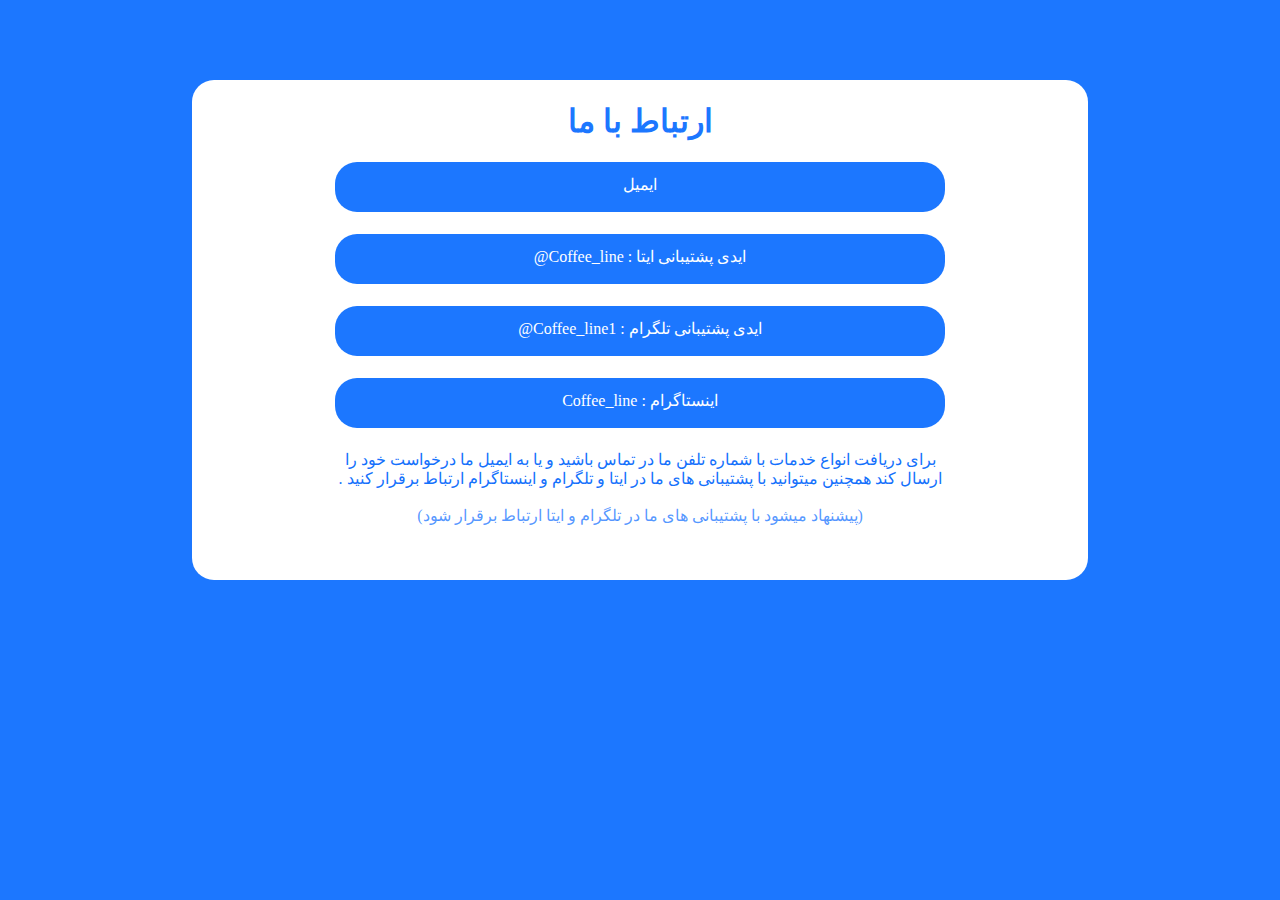
==== conection.html @ 4a51860a "Add files via upload" ====
<!DOCTYPE html>
<html lang="en">
<head>
    <meta charset="UTF-8">
    <meta name="viewport" content="width=device-width, initial-scale=1.0">
    <link rel="stylesheet" href="assets/css/conection.css">
    <title>Document</title>
</head>
<body>
    <div class="form">
       <h2 class="header">ارتباط با ما</h2>
       
       <a href="mailto: amir224sa@gmail.cpm" class="conect"><p class="conect1">ایمیل</p></a>
       <p class="conect1">ایدی پشتیبانی ایتا : Coffee_line@</p>
       <p class="conect1">ایدی پشتیبانی تلگرام : Coffee_line1@</p>
       <p class="conect1" id="conn">اینستاگرام : Coffee_line</p>

       <p class="paragraph"> برای دریافت انواع خدمات با شماره تلفن ما در تماس باشید و یا به ایمیل ما درخواست خود را ارسال کند همچنین میتوانید با پشتیبانی های ما در ایتا و تلگرام و اینستاگرام ارتباط برقرار کنید  . </p>
        <p>
                <br>
        </p>
       <p class="paragraph1">(پیشنهاد میشود با پشتیبانی های ما در تلگرام و ایتا ارتباط برقرار شود)</p>
    </div>
</body>
</html>
---- assets/css/conection.css ----
@import url('https://fonts.googleapis.com/css2?family=Roboto:ital,wght@0,100;0,300;0,400;0,500;1,300;1,400;1,500&display=swap');
@font-face {
  font-family: "IRANSansWeb";
  src: url("../webfonts/IRANSansWeb_Medium.eot"); /* IE */
  src: url("../webfonts/IRANSansWeb_Medium.eot?#iefix") format("embedded-opentype"), /* IE */
  url("../webfonts/IRANSansWeb_Medium.woff") format("woff"), /* Modern Browsers */
  url("../webfonts/IRANSansWeb_Medium.ttf") format("truetype"); /* Safari, Android, iOS */
  font-weight: normal;
}
*{
    font-family: "IRANSansWeb";
    text-transform: capitalize;
    text-decoration: none;
    outline: none;
    margin: 0; padding: 0;
    box-sizing: border-box;
    text-align: center;
    direction: rtl;
  
}
body{
  background-color: #1c77ff ;
  padding-left: 15%;
  padding-right: 15%;
}
.form{
  width: 100%;
  height: 100%;
  background-color: #fff;
  border-radius: 22px;
  margin-top: 80px;
  margin-left: 120px ;
  display: block;
  padding-top: 22px;
  padding-bottom: 55px;
}

.header{
  color: #1c77ff;
  font-size: 32px;
  
}
.conect1{
  
  height: auto;
  min-height: 50px;
  background-color: #1c77ff;
  margin-left: 16%;
  margin-right: 16%;
  margin-top: 22px;
  border-radius: 22px;
  color: #fff;
  text-align: center;
  align-items: center;
  padding-top: 12.5px;
  
  
  
}
.conect{
padding-bottom: 33px;
}
#conn{
  margin-bottom: 22px;
}
.paragraph{
  color: #1471fc;
  margin-left: 16%;
  margin-right: 16%;
  margin-top: 16px;
}

.paragraph1{
  color: #1d77ffc4;
  margin-left: 16%;
  margin-right: 16%;
}
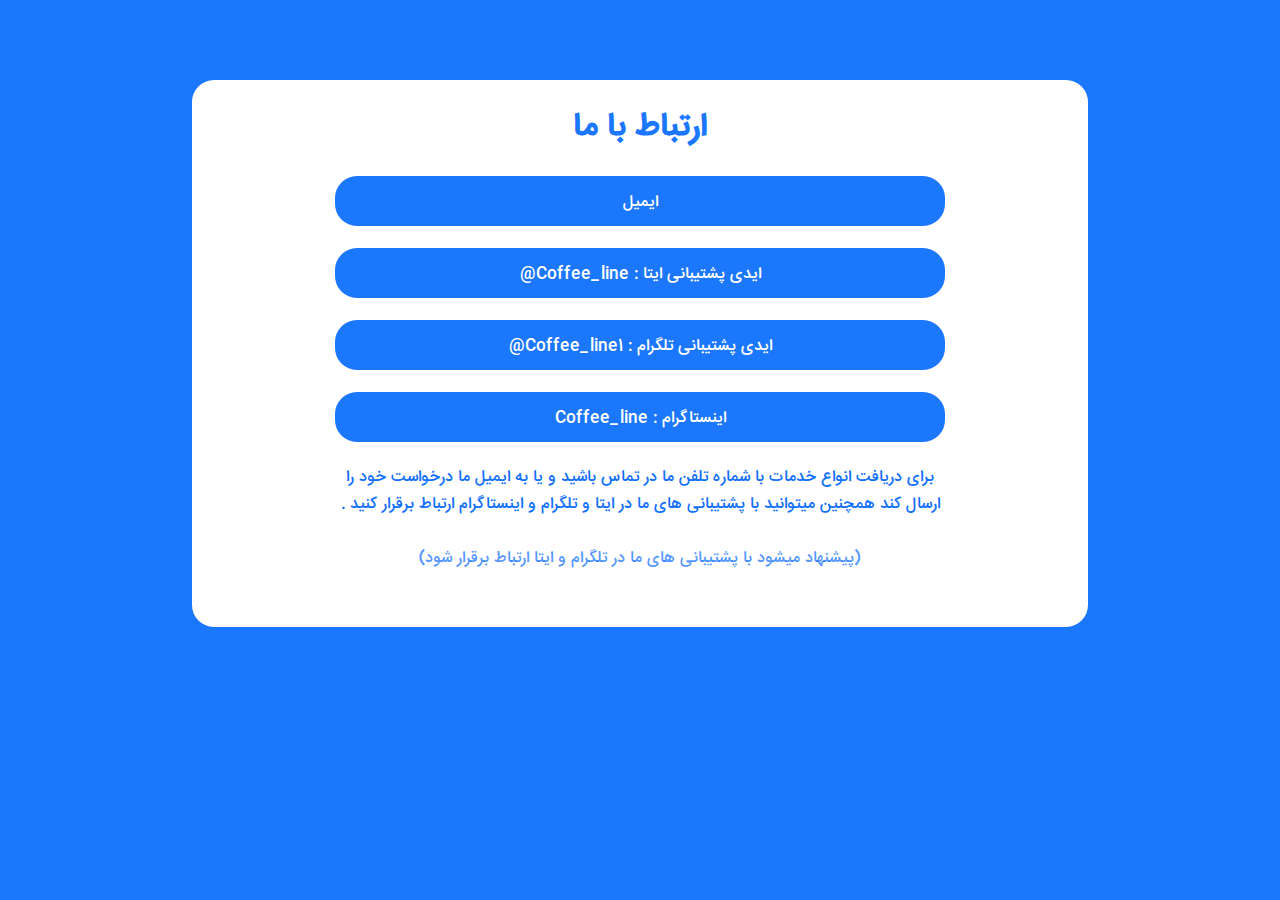
==== commit 3247d7c2: "Add files via upload" ====
--- a/conection.html
+++ b/conection.html
@@ -10,7 +10,7 @@
     <div class="form">
        <h2 class="header">ارتباط با ما</h2>
        
-       <a href="mailto: amir224sa@gmail.cpm" class="conect"><p class="conect1">ایمیل</p></a>
+       <a href="mailto: coffeelinee.ir@gmail.com" class="conect"><p class="conect1">ایمیل</p></a>
        <p class="conect1">ایدی پشتیبانی ایتا : Coffee_line@</p>
        <p class="conect1">ایدی پشتیبانی تلگرام : Coffee_line1@</p>
        <p class="conect1" id="conn">اینستاگرام : Coffee_line</p>
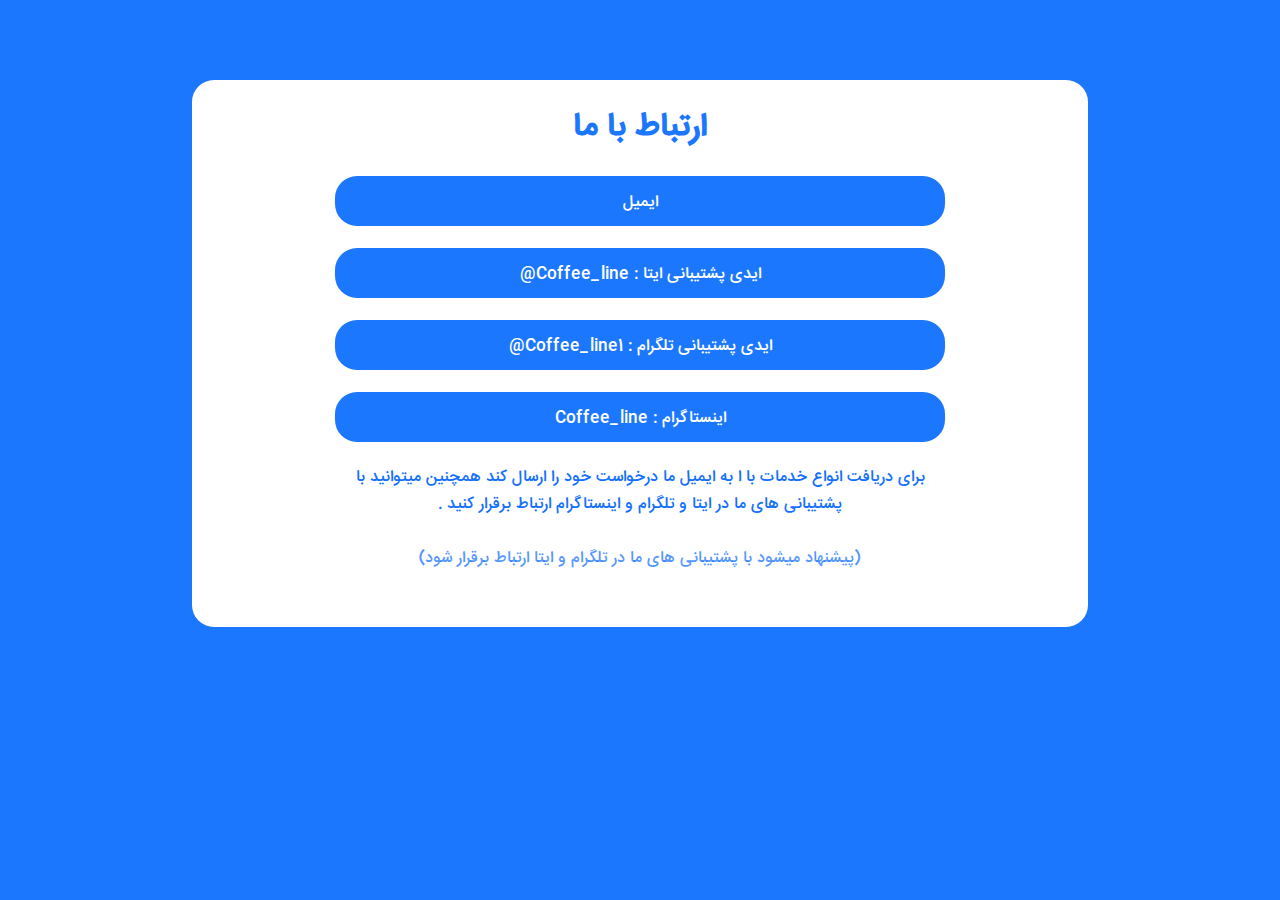
==== commit 3876ef28: "Add files via upload" ====
--- a/conection.html
+++ b/conection.html
@@ -4,7 +4,8 @@
     <meta charset="UTF-8">
     <meta name="viewport" content="width=device-width, initial-scale=1.0">
     <link rel="stylesheet" href="assets/css/conection.css">
-    <title>Document</title>
+   <title>ارتباط با ما</title>
+    <link rel="icon" href="assets/img/icon/logo.png">
 </head>
 <body>
     <div class="form">
@@ -15,7 +16,7 @@
        <p class="conect1">ایدی پشتیبانی تلگرام : Coffee_line1@</p>
        <p class="conect1" id="conn">اینستاگرام : Coffee_line</p>
 
-       <p class="paragraph"> برای دریافت انواع خدمات با شماره تلفن ما در تماس باشید و یا به ایمیل ما درخواست خود را ارسال کند همچنین میتوانید با پشتیبانی های ما در ایتا و تلگرام و اینستاگرام ارتباط برقرار کنید  . </p>
+       <p class="paragraph"> برای دریافت انواع خدمات با ا به ایمیل ما درخواست خود را ارسال کند همچنین میتوانید با پشتیبانی های ما در ایتا و تلگرام و اینستاگرام ارتباط برقرار کنید  . </p>
         <p>
                 <br>
         </p>
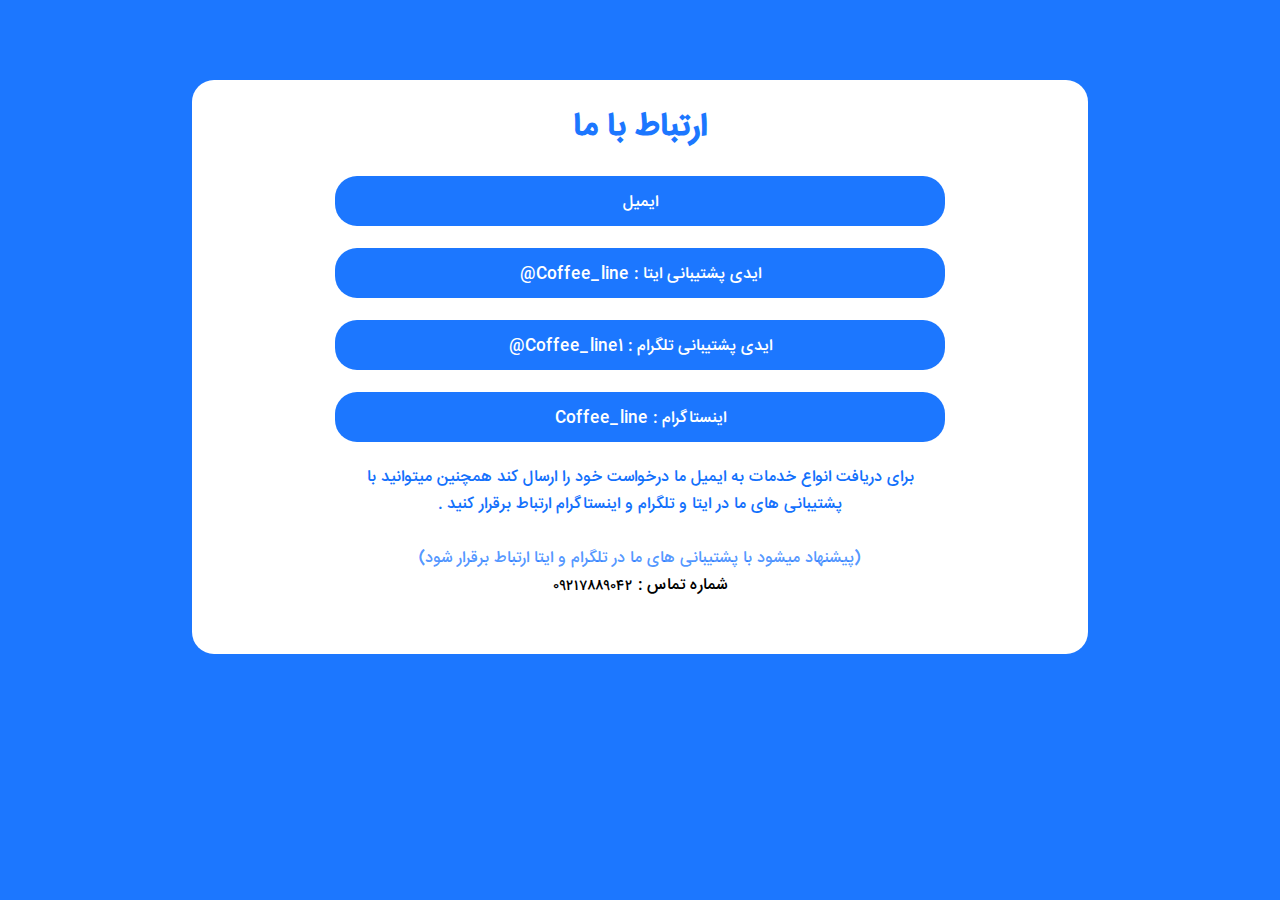
==== commit 814d0426: "Add files via upload" ====
--- a/conection.html
+++ b/conection.html
@@ -16,11 +16,12 @@
        <p class="conect1">ایدی پشتیبانی تلگرام : Coffee_line1@</p>
        <p class="conect1" id="conn">اینستاگرام : Coffee_line</p>
 
-       <p class="paragraph"> برای دریافت انواع خدمات با ا به ایمیل ما درخواست خود را ارسال کند همچنین میتوانید با پشتیبانی های ما در ایتا و تلگرام و اینستاگرام ارتباط برقرار کنید  . </p>
+       <p class="paragraph"> برای دریافت انواع خدمات به ایمیل ما درخواست خود را ارسال کند همچنین میتوانید با پشتیبانی های ما در ایتا و تلگرام و اینستاگرام ارتباط برقرار کنید  . </p>
         <p>
                 <br>
         </p>
        <p class="paragraph1">(پیشنهاد میشود با پشتیبانی های ما در تلگرام و ایتا ارتباط برقرار شود)</p>
+       <p class="text22">شماره تماس : <small>09217889042</small></p>
     </div>
 </body>
 </html>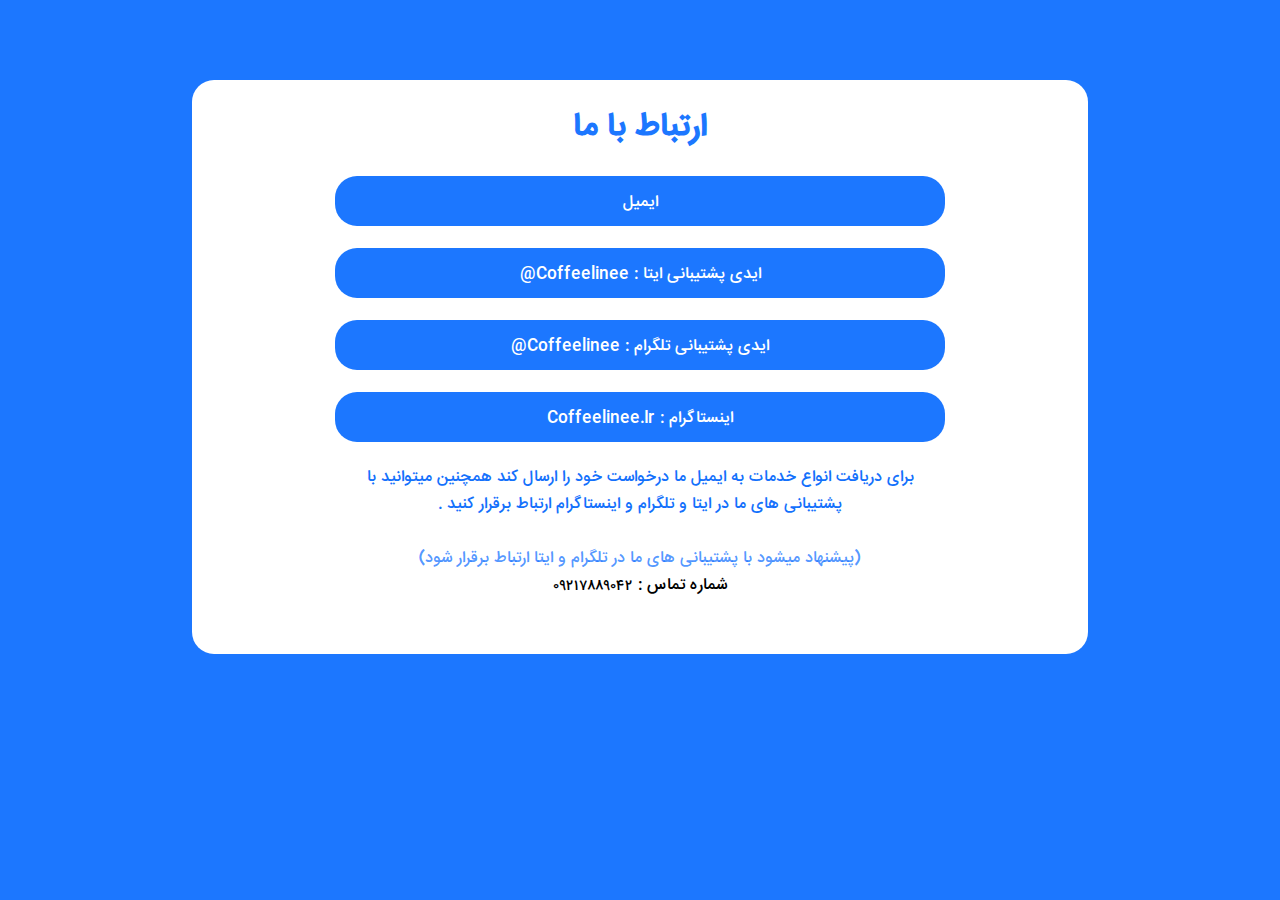
==== commit e91f3d5a: "conection.html" ====
--- a/conection.html
+++ b/conection.html
@@ -12,9 +12,9 @@
        <h2 class="header">ارتباط با ما</h2>
        
        <a href="mailto: coffeelinee.ir@gmail.com" class="conect"><p class="conect1">ایمیل</p></a>
-       <p class="conect1">ایدی پشتیبانی ایتا : Coffee_line@</p>
-       <p class="conect1">ایدی پشتیبانی تلگرام : Coffee_line1@</p>
-       <p class="conect1" id="conn">اینستاگرام : Coffee_line</p>
+       <p class="conect1">ایدی پشتیبانی ایتا : Coffeelinee@</p>
+       <p class="conect1">ایدی پشتیبانی تلگرام : Coffeelinee@</p>
+       <p class="conect1" id="conn">اینستاگرام : Coffeelinee.ir</p>
 
        <p class="paragraph"> برای دریافت انواع خدمات به ایمیل ما درخواست خود را ارسال کند همچنین میتوانید با پشتیبانی های ما در ایتا و تلگرام و اینستاگرام ارتباط برقرار کنید  . </p>
         <p>
@@ -24,4 +24,4 @@
        <p class="text22">شماره تماس : <small>09217889042</small></p>
     </div>
 </body>
-</html>+</html>
